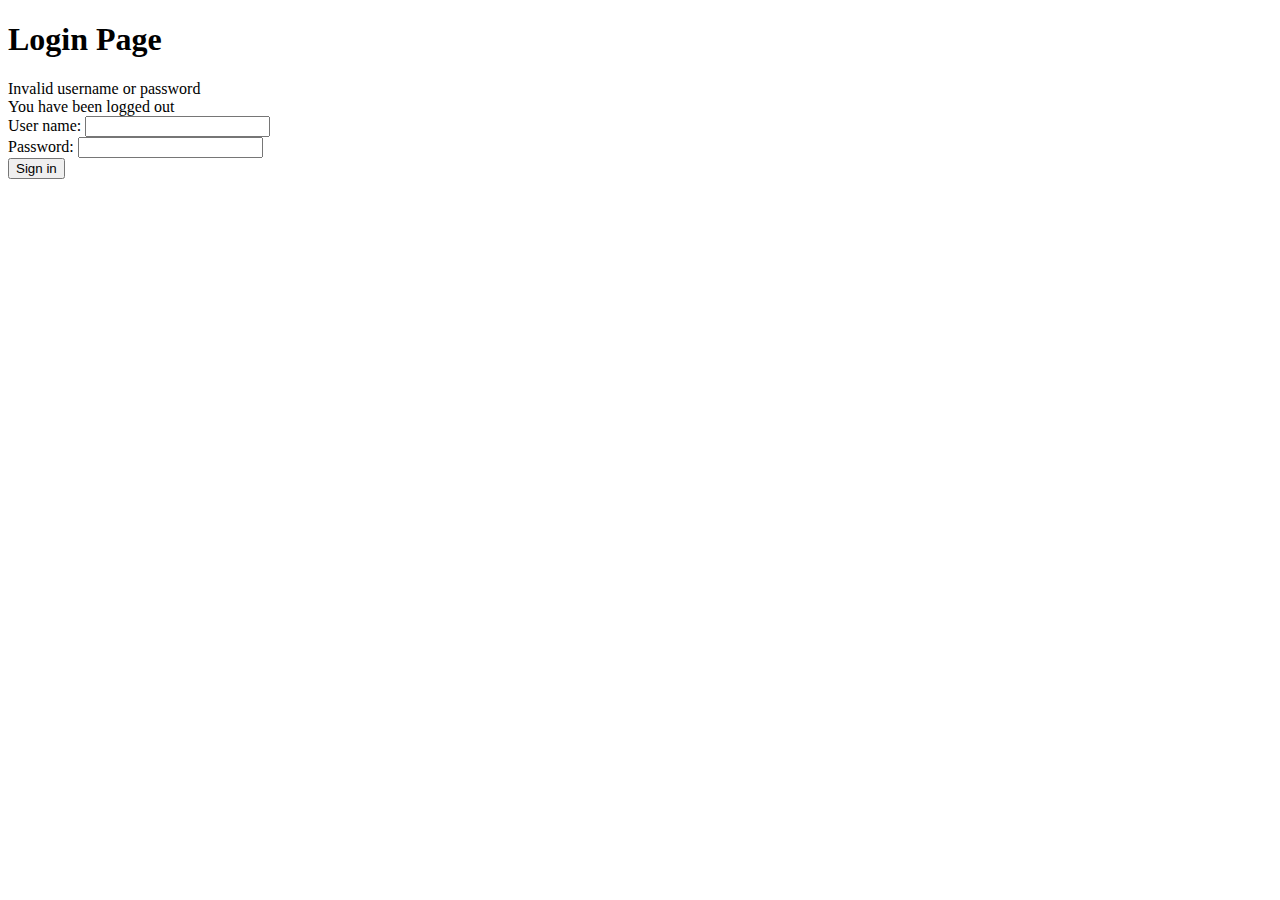
==== src/main/resources/templates/login.html @ 372ac7ad "custom login page" ====
<!DOCTYPE html>
<html lang="en" xmlns:th="http://thymeleaf.org">
<head>
    <meta charset="UTF-8">
    <meta http-equiv="X-UA-Compatible" content="IE=edge"/>
    <title>Title</title>
    <link rel="stylesheet" href="https://stackpath.bootstrapcdn.com/bootstrap/4.1.3/css/bootstrap.min.css"
          integrity="sha384-MCw98/SFnGE8fJT3GXwEOngsV7Zt27NXFoaoApmYm81iuXoPkFOJwJ8ERdknLPMO" crossorigin="anonymous">
</head>
<body>
<h1>Login Page</h1>
<div th:if="${param.error}">
    Invalid username or password
</div>
<div th:if="${param.logout}">
    You have been logged out
</div>
<form th:action="@{/login}" method="post">
    <div><label>User name: <input type="text" name="username"/>
        </label></div>

    <div><label>Password: <input type="password" name="password"/>
        </label></div>
    <div><input type="submit" value="Sign in"/></div>
</form>
<script src="https://code.jquery.com/jquery-3.3.1.slim.min.js"
        integrity="sha384-q8i/X+965DzO0rT7abK41JStQIAqVgRVzpbzo5smXKp4YfRvH+8abtTE1Pi6jizo"
        crossorigin="anonymous"></script>
<script src="https://cdnjs.cloudflare.com/ajax/libs/popper.js/1.14.3/umd/popper.min.js"
        integrity="sha384-ZMP7rVo3mIykV+2+9J3UJ46jBk0WLaUAdn689aCwoqbBJiSnjAK/l8WvCWPIPm49"
        crossorigin="anonymous"></script>
<script src="https://stackpath.bootstrapcdn.com/bootstrap/4.1.3/js/bootstrap.min.js"
        integrity="sha384-ChfqqxuZUCnJSK3+MXmPNIyE6ZbWh2IMqE241rYiqJxyMiZ6OW/JmZQ5stwEULTy"
        crossorigin="anonymous"></script>
</body>
</html>
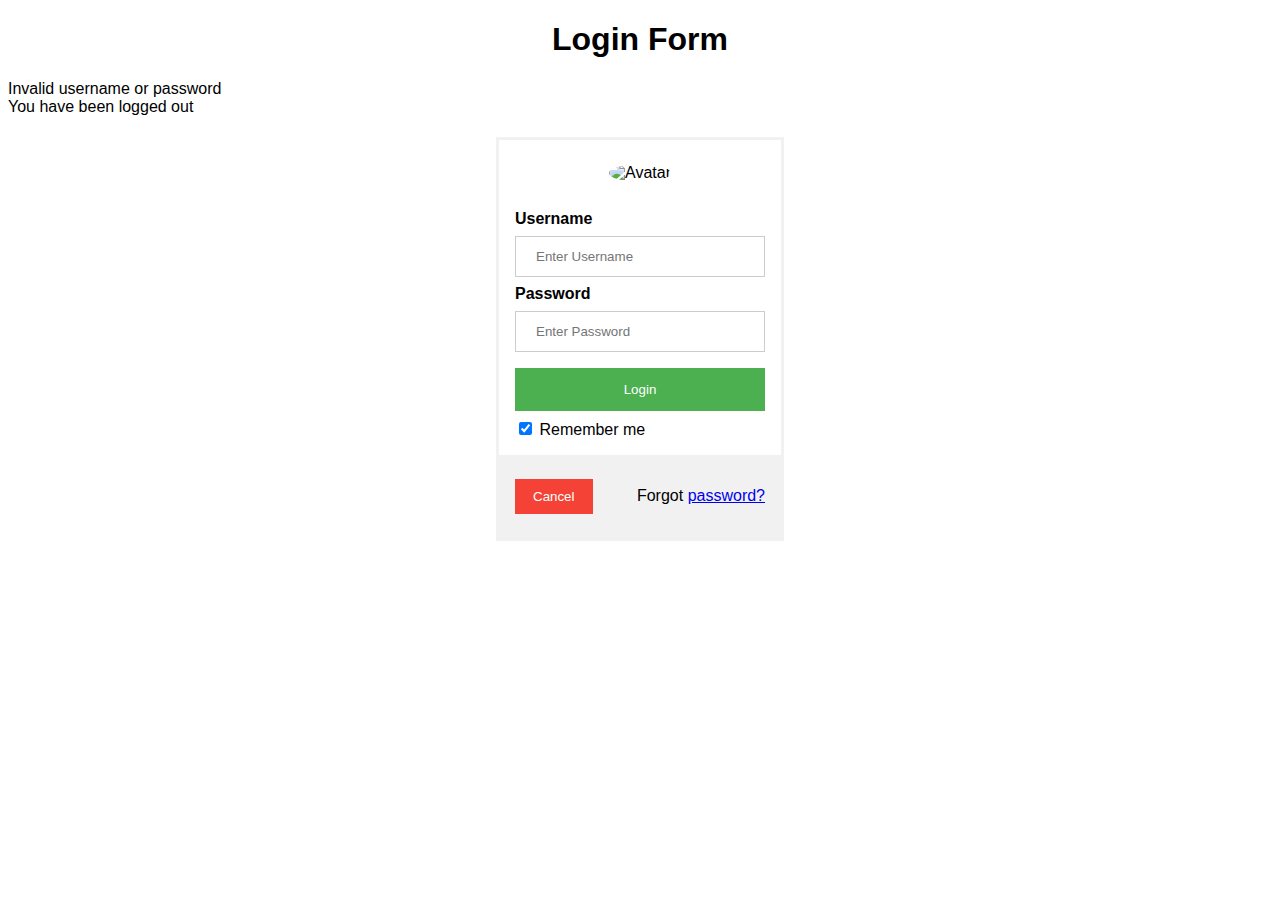
==== commit 0614f170: "recentered jumbotron" ====
--- a/src/main/resources/templates/login.html
+++ b/src/main/resources/templates/login.html
@@ -6,23 +6,125 @@
     <title>Title</title>
     <link rel="stylesheet" href="https://stackpath.bootstrapcdn.com/bootstrap/4.1.3/css/bootstrap.min.css"
           integrity="sha384-MCw98/SFnGE8fJT3GXwEOngsV7Zt27NXFoaoApmYm81iuXoPkFOJwJ8ERdknLPMO" crossorigin="anonymous">
+    <style>
+        body {font-family: Arial, Helvetica, sans-serif;}
+        form {border: 3px solid #f1f1f1;}
+
+        input[type=text], input[type=password] {
+            width: 100%;
+            padding: 12px 20px;
+            margin: 8px 0;
+            display: inline-block;
+            border: 1px solid #ccc;
+            box-sizing: border-box;
+        }
+
+        button {
+            background-color: #4CAF50;
+            color: white;
+            padding: 14px 20px;
+            margin: 8px 0;
+            border: none;
+            cursor: pointer;
+            width: 100%;
+        }
+
+        button:hover {
+            opacity: 0.8;
+        }
+
+        .cancelbtn {
+            width: auto;
+            padding: 10px 18px;
+            background-color: #f44336;
+        }
+
+        .imgcontainer {
+            text-align: center;
+            margin: 24px 0 12px 0;
+        }
+
+        img.avatar {
+            width: 40%;
+            border-radius: 50%;
+        }
+
+        .container {
+            padding: 16px;
+        }
+
+        span.psw {
+            float: right;
+            padding-top: 16px;
+        }
+
+        /* Change styles for span and cancel button on extra small screens */
+        @media screen and (max-width: 300px) {
+            span.psw {
+                display: block;
+                float: none;
+            }
+            .cancelbtn {
+                width: 100%;
+            }
+        }
+
+        div.card {
+            display: block;
+            margin-left: auto;
+            margin-right: auto;
+            margin-top: 1.3rem;
+            margin-bottom: 1.3rem;
+        }
+    </style>
 </head>
+
 <body>
-<h1>Login Page</h1>
-<div th:if="${param.error}">
-    Invalid username or password
+<div class="row">
+    <div class="col-4">
+    </div>
+    <div class="col-4">
+        <div class="jumbotron">
+            <h1 class="display-4" style="text-align: center">Login Form</h1>
+            <div th:if="${param.error}">
+                Invalid username or password
+            </div>
+            <div th:if="${param.logout}">
+                You have been logged out
+            </div>
+            <div class="card" style="width: 18rem;">
+                <form th:action="@{/login}" method="post">
+                    <div class="imgcontainer">
+                        <img src="https://www.w3schools.com/howto/img_avatar2.png" alt="Avatar" class="avatar">
+                    </div>
+
+                    <div class="container">
+                        <label><b>Username</b></label>
+                        <input type="text" placeholder="Enter Username" name="username">
+
+                        <label><b>Password</b></label>
+                        <input type="password" placeholder="Enter Password" name="password">
+
+                        <button type="submit">Login</button>
+                        <label>
+                            <input type="checkbox" checked="checked" name="remember"> Remember me
+                        </label>
+                    </div>
+
+                    <div class="container" style="background-color:#f1f1f1">
+                        <button type="button" class="cancelbtn">Cancel</button>
+                        <span class="psw">Forgot <a href="#">password?</a></span>
+                    </div>
+                </form>
+            </div>
+        </div>
+    </div>
+    <div class="col-4">
+    </div>
 </div>
-<div th:if="${param.logout}">
-    You have been logged out
-</div>
-<form th:action="@{/login}" method="post">
-    <div><label>User name: <input type="text" name="username"/>
-        </label></div>
 
-    <div><label>Password: <input type="password" name="password"/>
-        </label></div>
-    <div><input type="submit" value="Sign in"/></div>
-</form>
+
+
 <script src="https://code.jquery.com/jquery-3.3.1.slim.min.js"
         integrity="sha384-q8i/X+965DzO0rT7abK41JStQIAqVgRVzpbzo5smXKp4YfRvH+8abtTE1Pi6jizo"
         crossorigin="anonymous"></script>
